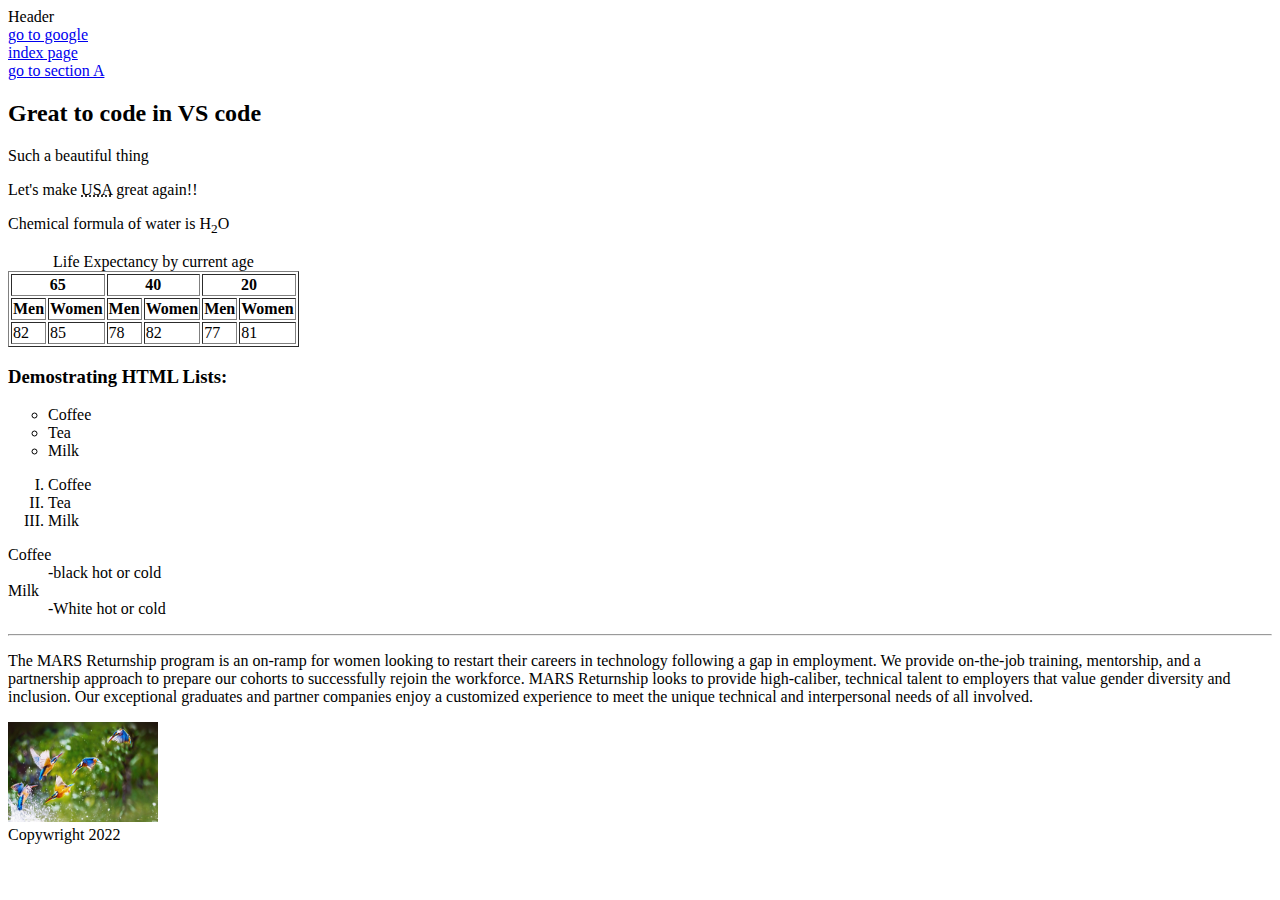
==== demo.html @ a4058269 "initial commit" ====
<!DOCTYPE html>
<html lang="en">
<head>
    <meta charset="UTF-8">
    <meta http-equiv="X-UA-Compatible" content="IE=edge">
    <meta name="viewport" content="width=device-width, initial-scale=1.0">
    <title>Document</title>
</head>
<body>
    <header>
        Header
    </header>
    <a href="https://www.google.com" target ="_blank">go to google</a> <br>
    <a href ="index.html">index page</a> <br>

    <a href = "#sectionA">go to section A</a>

    <h2>Great to code in VS code</h2>
    <p>Such a beautiful thing</p>
    <p>
        Let's make <abbr title="United States of America">USA</abbr> great again!!
    </p>
    <p>
        Chemical formula of water is H<sub>2</sub>O
    </p>

    <table border="1">
        <caption>Life Expectancy by current age</caption>
        <tr>
                <th colspan="2">65</th>
                <th colspan="2">40</th>
                <th colspan="2">20</th>
        </tr>
        <tr>
            <th>Men</th>
            <th>Women</th>
            <th>Men</th>
            <th>Women</th>
            <th>Men</th>
            <th>Women</th>


        </tr>
        <tr>
            <td>82</td>
            <td>85</td>
            <td>78</td>
            <td>82</td>
            <td>77</td>
            <td>81</td>

        </tr>
    </table>
    <h3>Demostrating HTML Lists:</h3>
    <ul type="circle">
        <li>Coffee</li>
        <li>Tea</li>
        <li>Milk</li>
    </ul>
    <ol type="I">
        <li>Coffee</li>
        <li>Tea</li>
        <li>Milk</li>
    </ol>
    <dl>
        <dt>Coffee</dt>
        <dd>-black hot or cold</dd>
        <dt>Milk</dt>
        <dd>-White hot or cold</dd>
    </dl>
<hr>

    <p id="sectionA">
        The MARS Returnship program is an on-ramp for women looking to restart their careers in technology following a gap in employment. We provide on-the-job training, mentorship, and a partnership approach to prepare our cohorts to successfully rejoin the workforce.

        MARS Returnship looks to provide high-caliber, technical talent to employers that value gender diversity and inclusion.

        Our exceptional graduates and partner companies enjoy a customized experience to meet the unique technical and interpersonal needs of all involved.
    </p>
    <img src="./bg-image/birds.jpg" height="100" width="150" alt="Birds image"><br>
    
    <footer>
        Copywright 2022
    </footer>

   
</body>
</html>
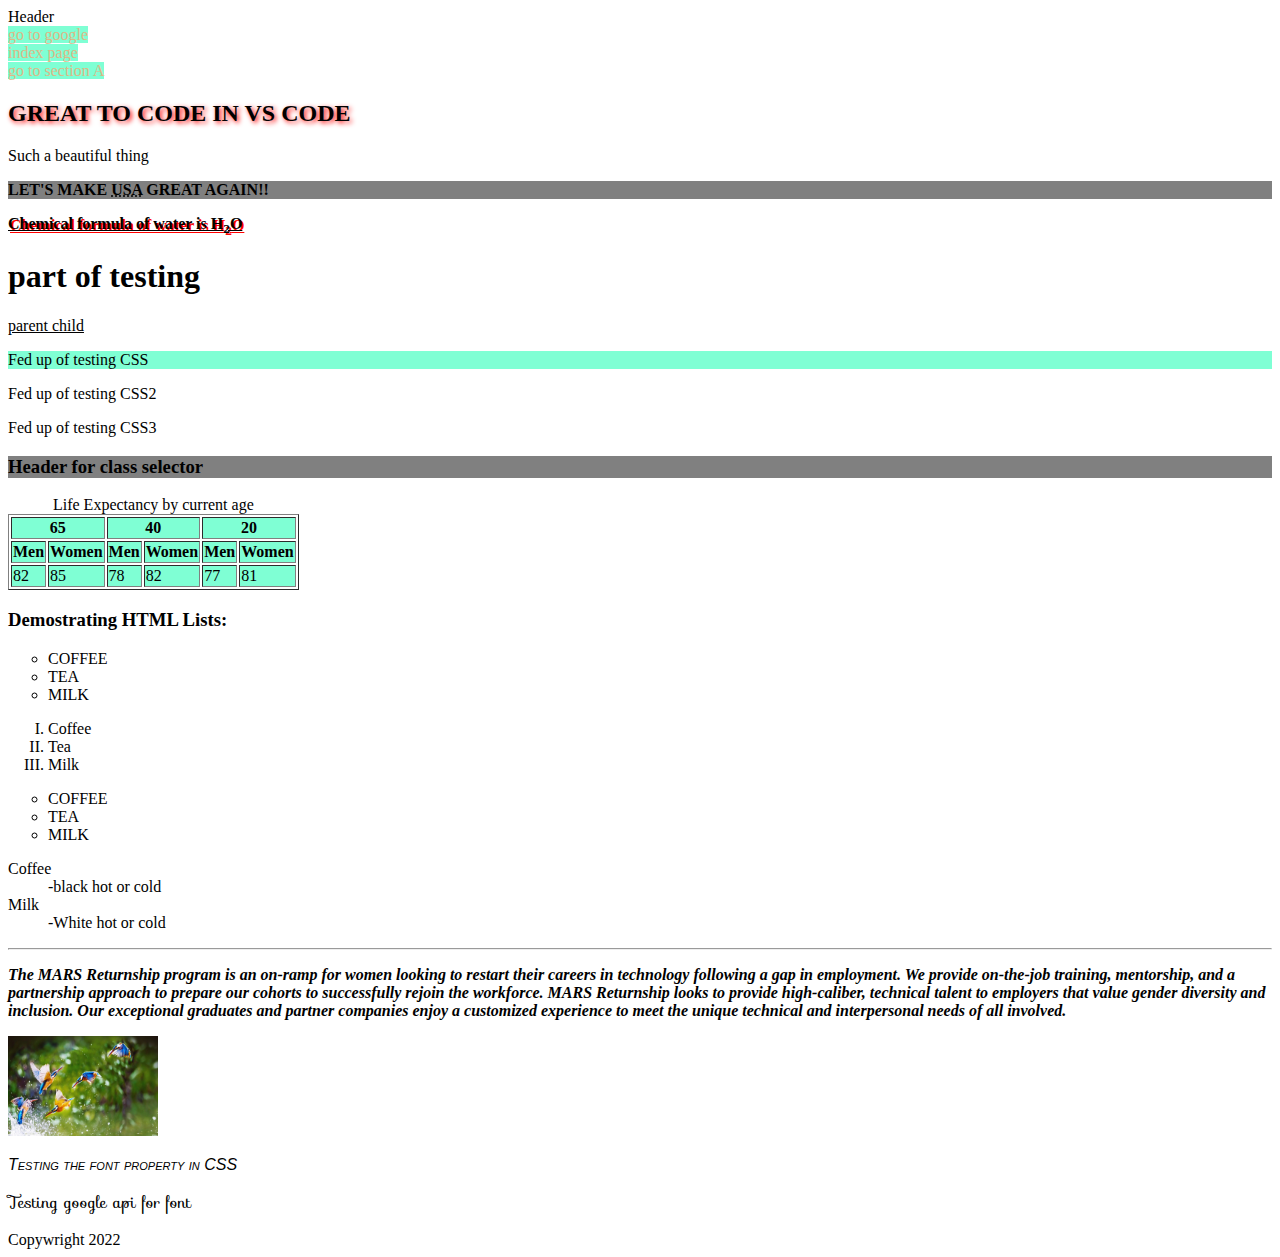
==== commit b5df3320: "updated" ====
--- a/demo.html
+++ b/demo.html
@@ -5,6 +5,68 @@
     <meta http-equiv="X-UA-Compatible" content="IE=edge">
     <meta name="viewport" content="width=device-width, initial-scale=1.0">
     <title>Document</title>
+    <link rel="stylesheet" href="https://fonts.googleapis.com/css?family=Sofia&effect=fire">
+    <style>
+        a {
+            text-decoration: none;
+            color:burlywood
+        }
+
+        h2 {
+            text-transform: uppercase;
+            text-shadow: 2px 2px 5px red;
+        }
+
+        .boldfont {
+            font-weight: bold;
+        }
+
+        .graybackground{
+            background-color: gray;
+        }
+
+        p.graybackground{
+            text-transform: uppercase;
+        }
+
+        a, tr {
+            background-color: aquamarine;
+        }
+
+        div p {
+            text-decoration: underline;
+        }
+
+        div > p {
+            text-shadow: 2px 2px red;
+        }
+
+        div + p {
+            background-color: aquamarine;
+        }
+
+        p ~ ul {
+            text-transform: uppercase;
+        }
+
+        #helveticafont {
+            font-family: lucida sans, sans-serif, arial;
+            font-style: oblique;
+            font-variant: small-caps;
+        }
+
+        #sectionA{
+            font-style: oblique;
+            font-weight: bolder;
+            font-size: 1em;
+        }
+        
+        #sofiafont {
+            font-family: 'Sofia', arial, sans-serif;
+        }
+       
+  
+    </style>
 </head>
 <body>
     <header>
@@ -17,12 +79,30 @@
 
     <h2>Great to code in VS code</h2>
     <p>Such a beautiful thing</p>
-    <p>
+    <p class = "boldfont graybackground">
         Let's make <abbr title="United States of America">USA</abbr> great again!!
     </p>
+    <div>
+        <p class = "boldfont">
+            Chemical formula of water is H<sub>2</sub>O
+        </p>
+       
+        <h1>part of testing</h1>
+        <span>  
+            <p>parent child </p> 
+        </span>
+       
+    </div>
     <p>
-        Chemical formula of water is H<sub>2</sub>O
+        Fed up of testing CSS
     </p>
+    <p>
+        Fed up of testing CSS2
+    </p>
+    <p>
+        Fed up of testing CSS3
+    </p>
+    <h3 class = "graybackground">Header for class selector</h3>
 
     <table border="1">
         <caption>Life Expectancy by current age</caption>
@@ -62,6 +142,11 @@
         <li>Tea</li>
         <li>Milk</li>
     </ol>
+    <ul type="circle">
+        <li>Coffee</li>
+        <li>Tea</li>
+        <li>Milk</li>
+    </ul>
     <dl>
         <dt>Coffee</dt>
         <dd>-black hot or cold</dd>
@@ -69,7 +154,7 @@
         <dd>-White hot or cold</dd>
     </dl>
 <hr>
-
+   
     <p id="sectionA">
         The MARS Returnship program is an on-ramp for women looking to restart their careers in technology following a gap in employment. We provide on-the-job training, mentorship, and a partnership approach to prepare our cohorts to successfully rejoin the workforce.
 
@@ -78,7 +163,16 @@
         Our exceptional graduates and partner companies enjoy a customized experience to meet the unique technical and interpersonal needs of all involved.
     </p>
     <img src="./bg-image/birds.jpg" height="100" width="150" alt="Birds image"><br>
-    
+   
+    <p id="helveticafont">
+        Testing the font property in CSS
+    </p>
+
+    <p id="sofiafont" class="font-effect-fire">
+        Testing google api for font
+    </p>
+
+
     <footer>
         Copywright 2022
     </footer>
